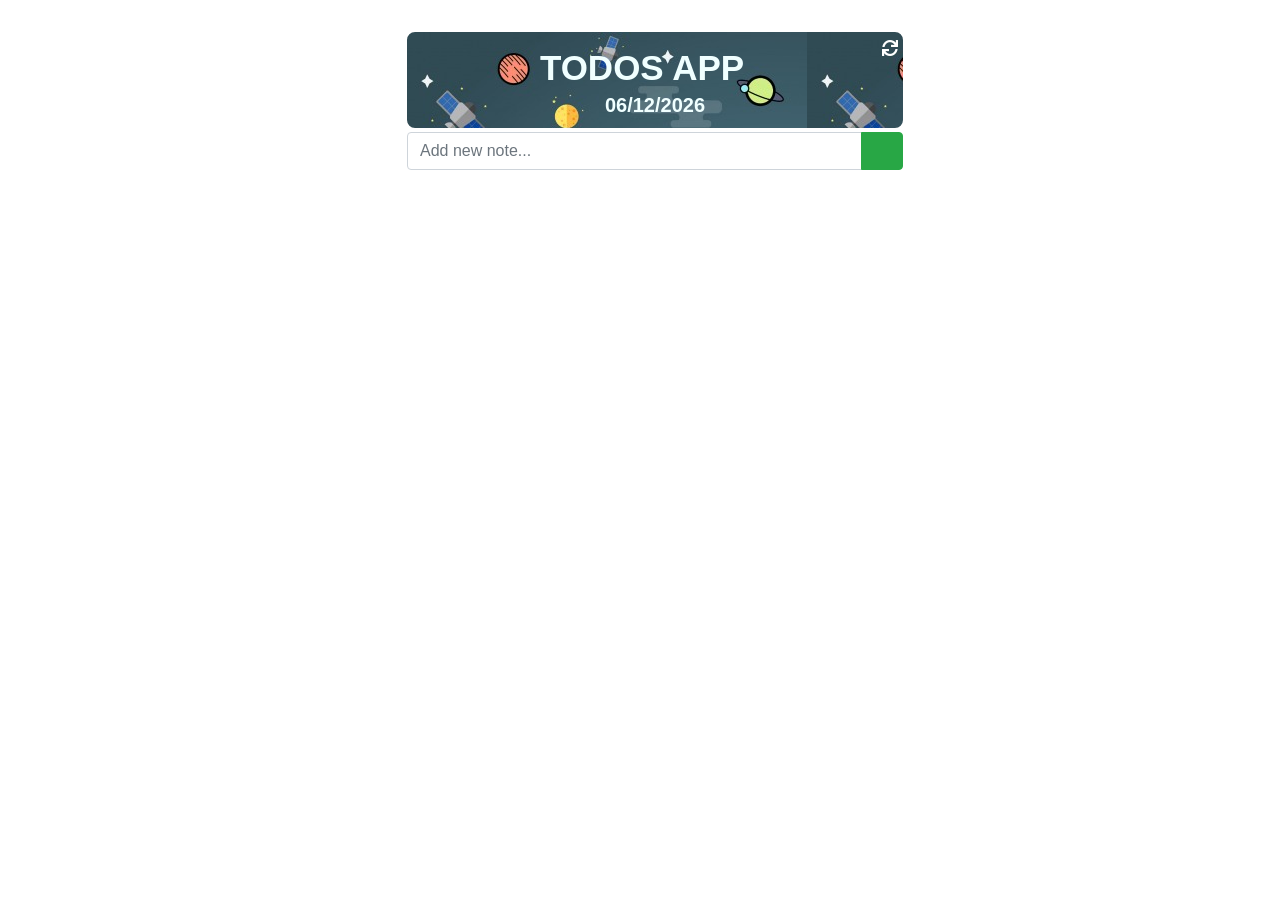
==== TodoApp/index.html @ beb36122 "Upload todoapp" ====
<!DOCTYPE html>
<html lang="en">

<head>
    <meta charset="UTF-8">
    <meta name="viewport" content="width=device-width, initial-scale=1.0">
    <title>TODOS APP</title>
    <link rel="stylesheet" href="https://maxcdn.bootstrapcdn.com/bootstrap/4.0.0/css/bootstrap.min.css"
        integrity="sha384-Gn5384xqQ1aoWXA+058RXPxPg6fy4IWvTNh0E263XmFcJlSAwiGgFAW/dAiS6JXm" crossorigin="anonymous">
    <link rel="stylesheet" type="text/css" href="style.css">
    <link rel="stylesheet" href="https://pro.fontawesome.com/releases/v5.13.0/css/all.css">
    <script src="scripts.js"></script>
</head>

<body onload="getCurrentDay()">
    <div class="container">
        <div class="header">
            <p id="refresh" onclick="removeAllNote()"><i class="fas fa-sync"></i></p>
            <p id="title">TODOS APP</p>
            <p id="currentDay"></p>
        </div>
        <div class="body">
            <div class="input-group mb-3">
                <input type="text" class="form-control" placeholder="Add new note..." aria-label="Add new note..."
                    aria-describedby="basic-addon2" id="newNoteText" onkeypress="checkKeyCode(event)">
                <div class="input-group-append">
                    <button type="button" class="btn btn-success" onclick="addNewNote()">
                        <i class="far fa-plus-circle"></i></button>
                </div>
            </div>
            <ul class="list-group" id="listNote"></ul>
        </div>
    </div>
</body>

</html>
---- TodoApp/style.css ----
.container {
    margin: 30px auto;
    width: 500px;
}

.header {
    background-image: url('img/bg.jpg');
    width: 500px;
    height: 100px;
    border: 2px solid white;
    -moz-border-radius: 10px;
    -webkit-border-radius: 10px;
    -ms-border-radius: 10px;
    -o-border-radius: 10px;
    border-radius: 10px; 
}

.body {
    width: 500px;
    border: 2px solid white;
    -moz-border-radius: 10px;
    -webkit-border-radius: 10px;
    -ms-border-radius: 10px;
    -o-border-radius: 10px;
    border-radius: 10px; 
}

#title {
    font-size: 35px;
    text-align: center;
    margin: 10px auto;
    color: azure;
    font-weight: bold;
}

#currentDay {
    font-weight: bold;
    font-size: 20px;
    text-align: center;
    margin: -15px auto;
    color: azure;
}

.list-group span {
    float: right;
}

#refresh {
    margin: 5px;
    float: right;
    color: white;
}

#refresh :hover{
    color: limegreen;
}
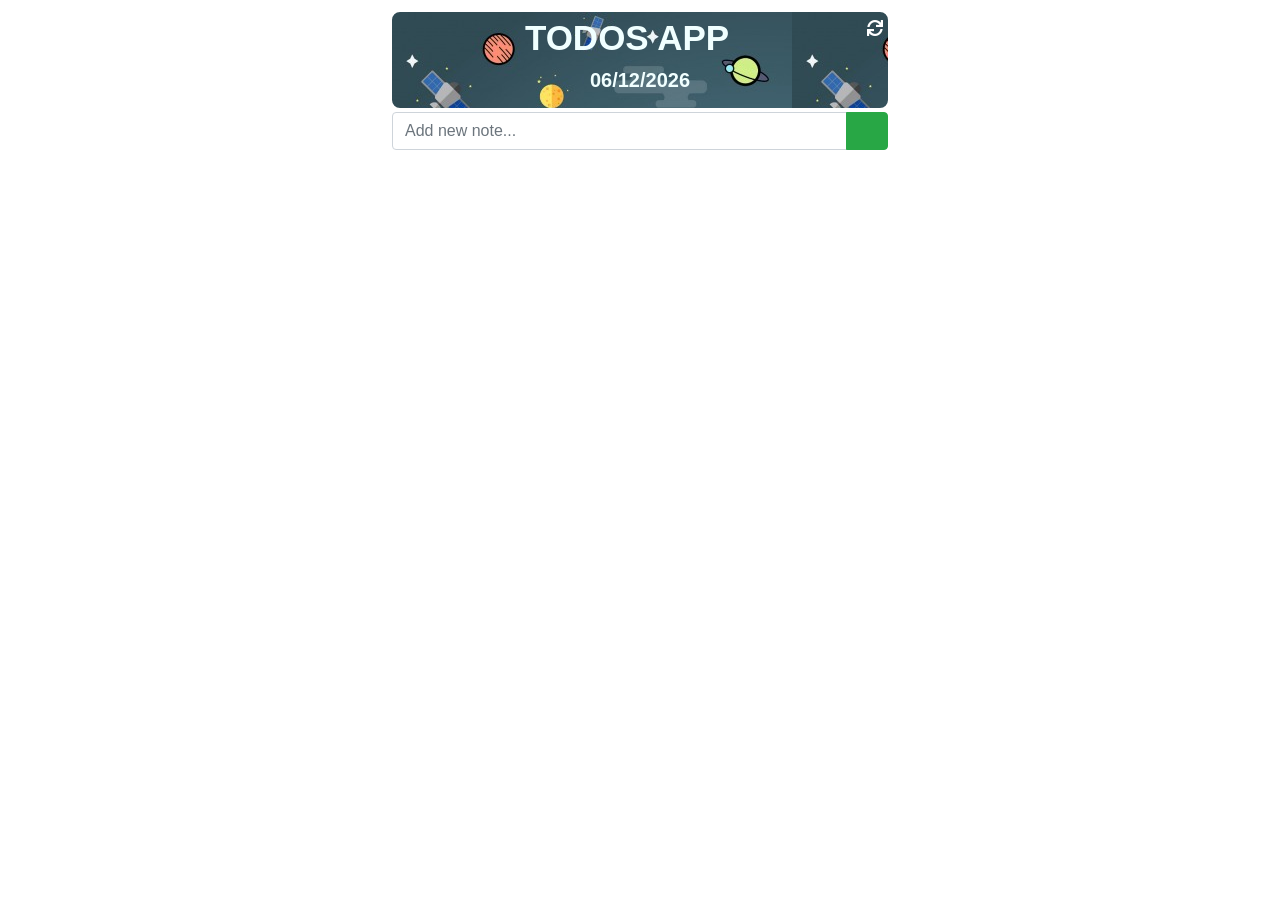
==== commit 9d1c3e30: "update" ====
--- a/TodoApp/index.html
+++ b/TodoApp/index.html
@@ -13,23 +13,21 @@
 </head>
 
 <body onload="getCurrentDay()">
-    <div class="container">
-        <div class="header">
-            <p id="refresh" onclick="removeAllNote()"><i class="fas fa-sync"></i></p>
-            <p id="title">TODOS APP</p>
-            <p id="currentDay"></p>
+    <div class="header">
+        <p id="refresh" onclick="removeAllNote()"><i class="fas fa-sync"></i></p>
+        <p id="title">TODOS APP</p>
+        <p id="currentDay"></p>
+    </div>
+    <div class="body">
+        <div class="input-group mb-3">
+            <input type="text" class="form-control" placeholder="Add new note..." aria-label="Add new note..."
+                aria-describedby="basic-addon2" id="newNoteText" onkeypress="checkKeyCode(event)">
+            <div class="input-group-append">
+                <button type="button" class="btn btn-success" onclick="addNewNote()">
+                    <i class="far fa-plus-circle"></i></button>
+            </div>
         </div>
-        <div class="body">
-            <div class="input-group mb-3">
-                <input type="text" class="form-control" placeholder="Add new note..." aria-label="Add new note..."
-                    aria-describedby="basic-addon2" id="newNoteText" onkeypress="checkKeyCode(event)">
-                <div class="input-group-append">
-                    <button type="button" class="btn btn-success" onclick="addNewNote()">
-                        <i class="far fa-plus-circle"></i></button>
-                </div>
-            </div>
-            <ul class="list-group" id="listNote"></ul>
-        </div>
+        <ul class="list-group" id="listNote"></ul>
     </div>
 </body>
 
--- a/TodoApp/style.css
+++ b/TodoApp/style.css
@@ -1,10 +1,6 @@
-.container {
-    margin: 30px auto;
-    width: 500px;
-}
-
 .header {
     background-image: url('img/bg.jpg');
+    margin: 10px auto 0px auto;
     width: 500px;
     height: 100px;
     border: 2px solid white;
@@ -16,6 +12,7 @@
 }
 
 .body {
+    margin: 0 auto;
     width: 500px;
     border: 2px solid white;
     -moz-border-radius: 10px;
@@ -28,7 +25,7 @@
 #title {
     font-size: 35px;
     text-align: center;
-    margin: 10px auto;
+    margin: 0 auto;
     color: azure;
     font-weight: bold;
 }
@@ -37,7 +34,7 @@
     font-weight: bold;
     font-size: 20px;
     text-align: center;
-    margin: -15px auto;
+    margin: 0 auto;
     color: azure;
 }
 
@@ -53,4 +50,17 @@
 
 #refresh :hover{
     color: limegreen;
-}+}
+
+@media all and (max-width: 414px) {
+    .header {
+        width: 300px;
+        height: 100px;
+        margin: 0 auto;
+    }
+
+    .body {
+        width: 300px;
+        margin: 0 auto;
+    }
+ }
